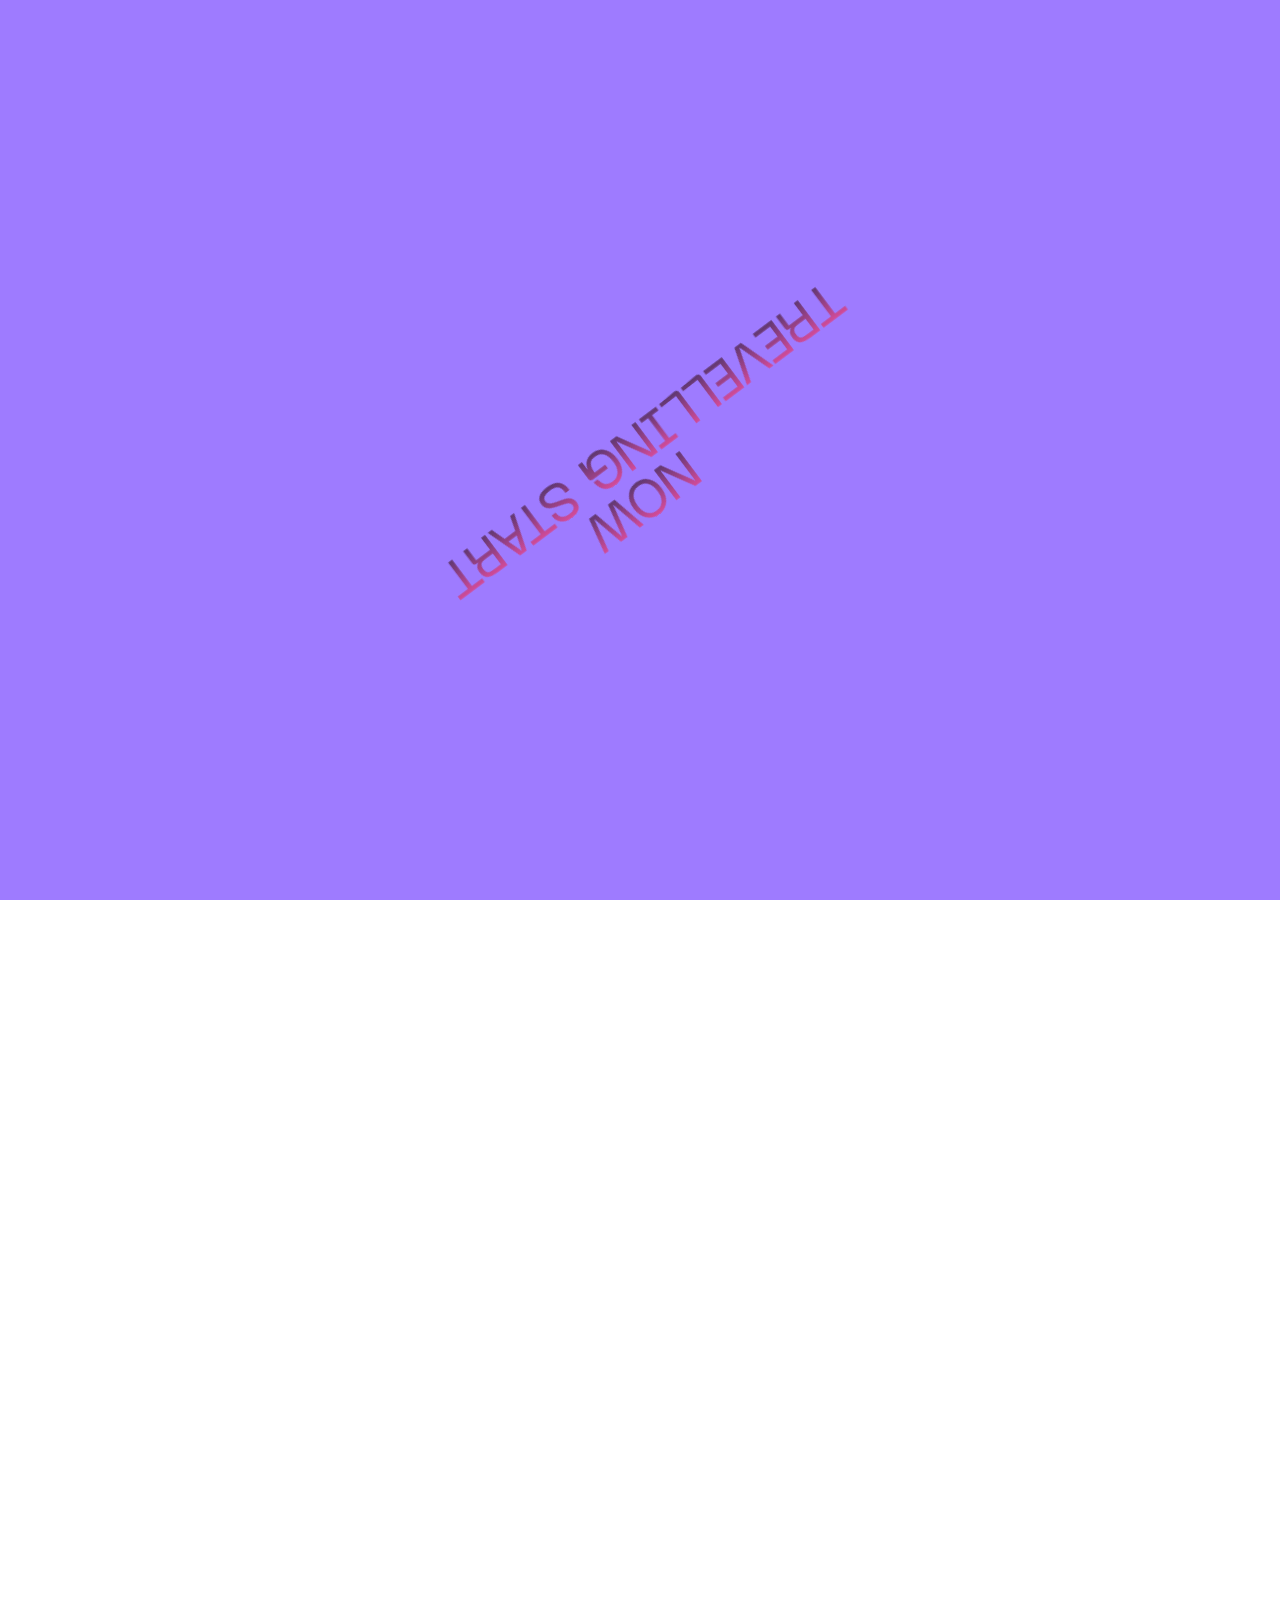
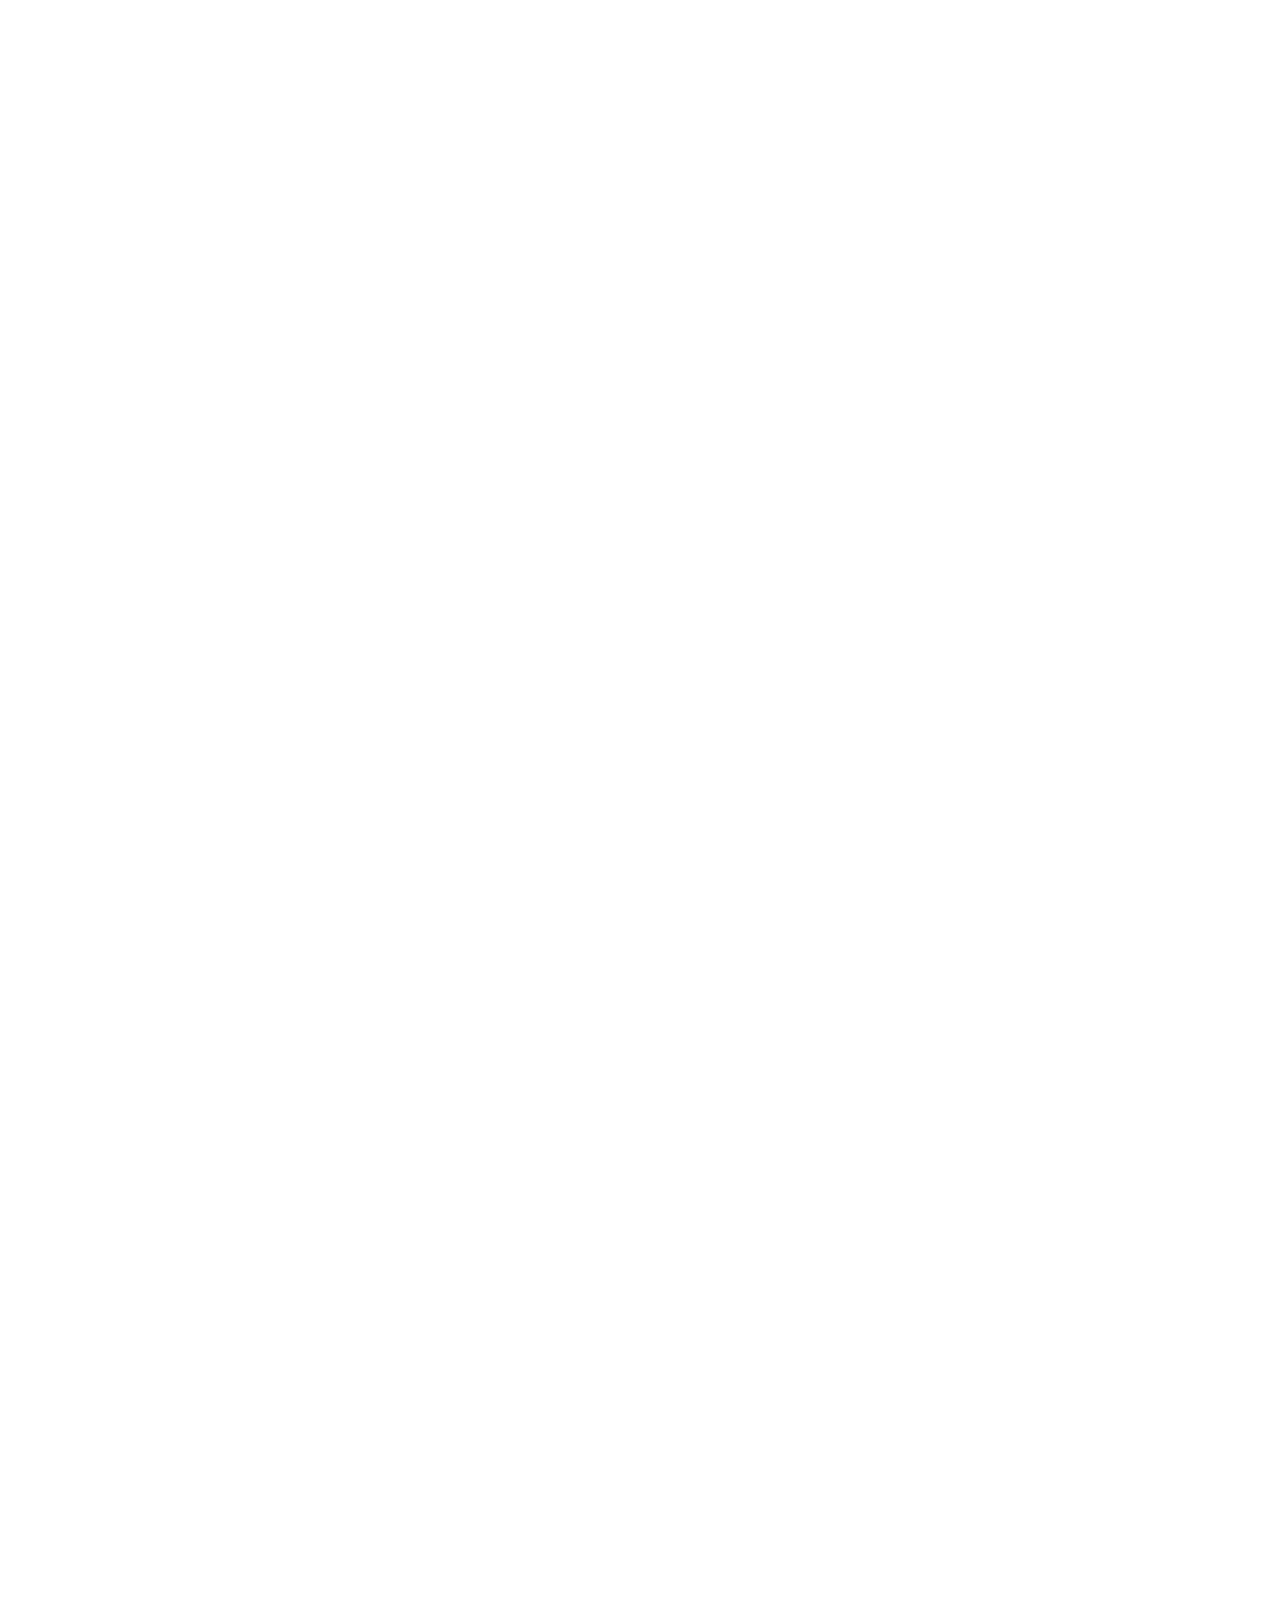
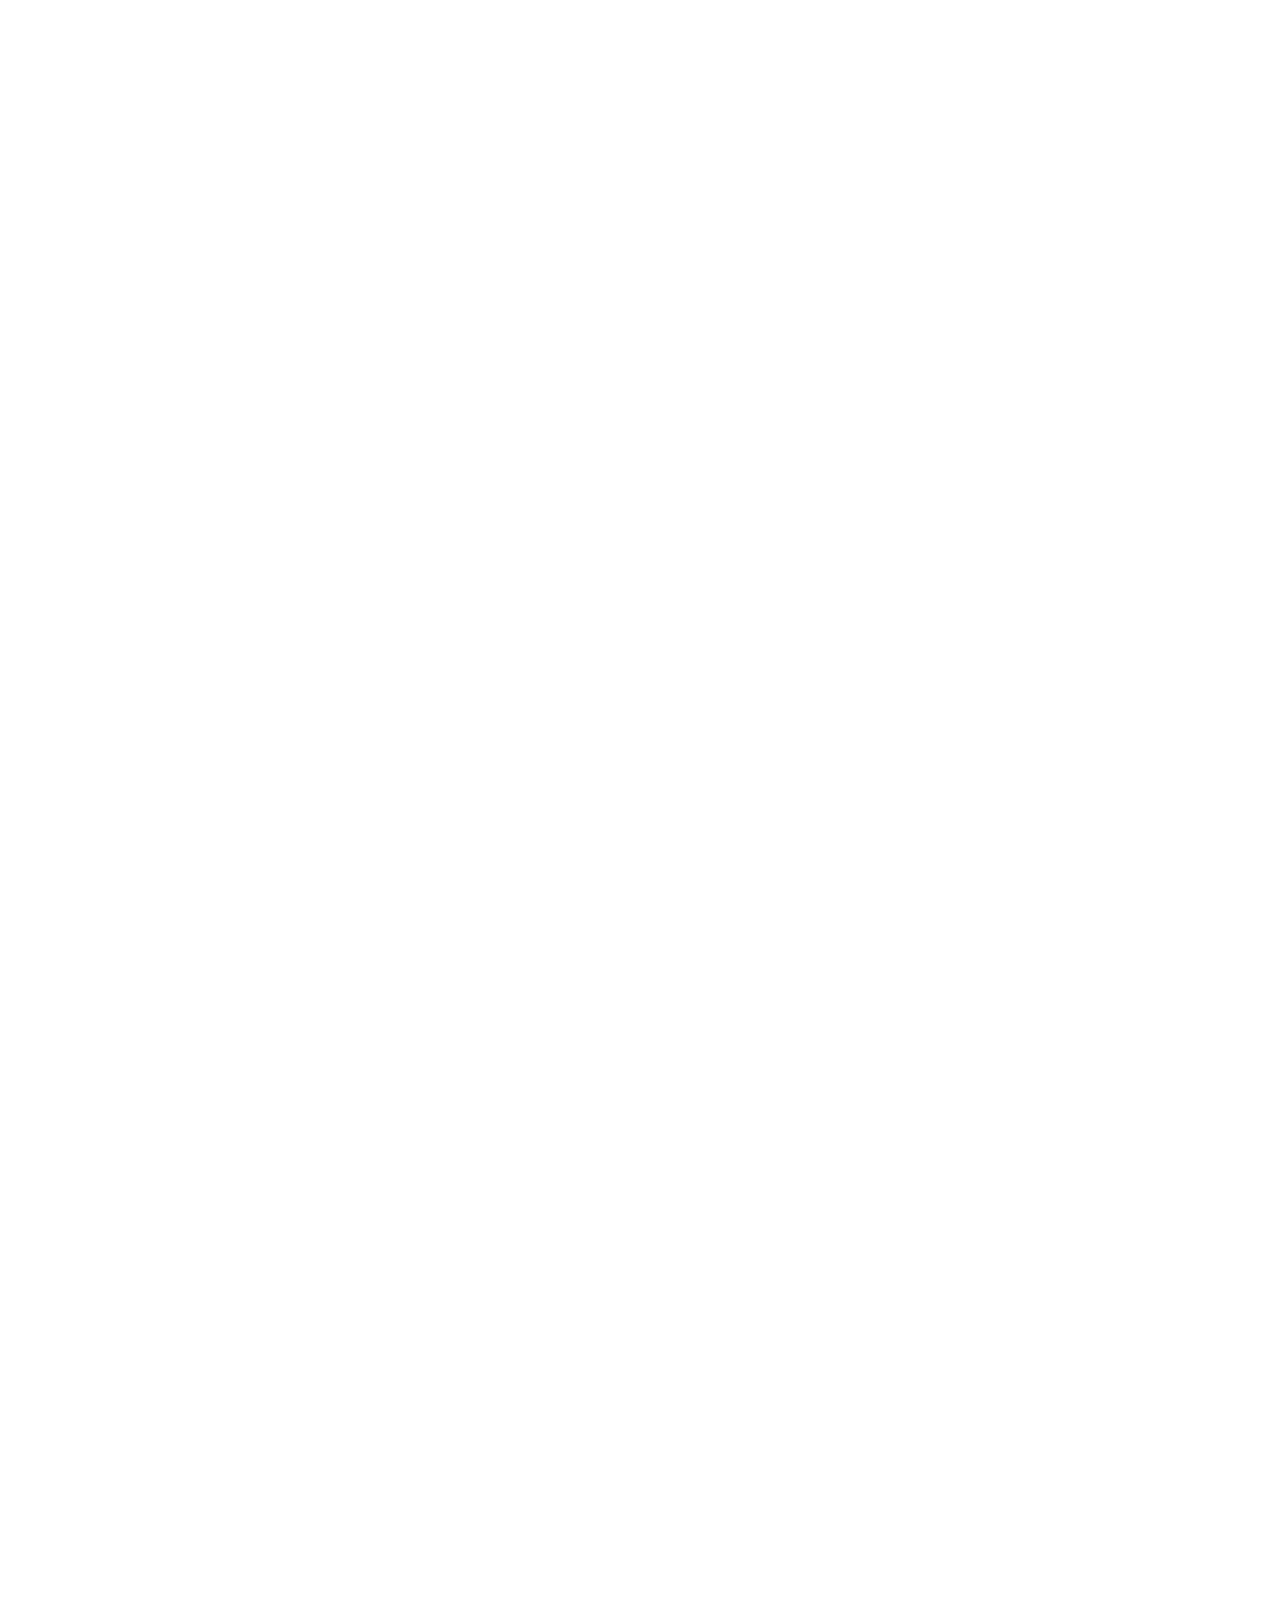
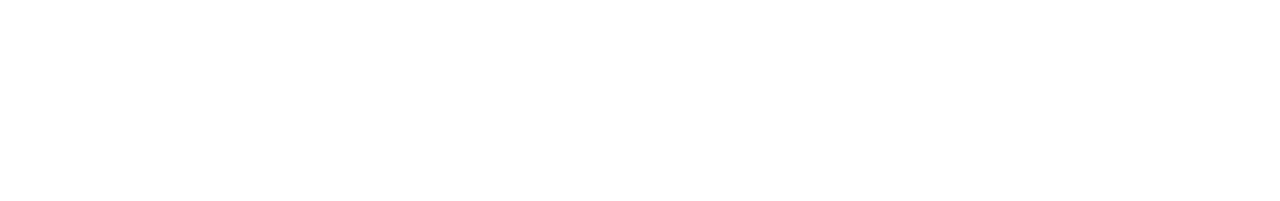
==== index.html @ feca278d "flight ticket" ====
<!DOCTYPE html>
<html lang="en">
<head>
    <meta charset="UTF-8">
    <meta name="viewport" content="width=device-width, initial-scale=1.0">
    <title>FLY ON TOP</title>
    <link rel="stylesheet" href="style.css">
    <link rel="stylesheet"  href="https://cdnjs.cloudflare.com/ajax/libs/font-awesome/6.7.2/css/all.min.css" integrity="sha512-Evv84Mr4kqVGRNSgIGL/F/aIDqQb7xQ2vcrdIwxfjThSH8CSR7PBEakCr51Ck+w+/U6swU2Im1vVX0SVk9ABhg==" crossorigin="anonymous" referrerpolicy="no-referrer" />
    <link
  rel="stylesheet"
  href="https://cdn.jsdelivr.net/npm/swiper@11/swiper-bundle.min.css"
/>
    
    
</head>
<body >
    <div id="loader">
        <h1>TREVELLING START</h1>
        <h1>NOW</h1>
         
    </div>
    <div id="fixid-image"></div>
    
    <main style="overflow-x: hidden; ">
        <div class="fullnav">
            <h4><a href="">HOME</a></h4>
            <h4><a href="">TICKETS</a></h4>
            <h4><a href="">TOUR</a></h4>
            <h4><a href="">HISTORY</a></h4>
            <h4><a href="">LOGOUT</a></h4>
            <div class="cut"><i class="fa-solid fa-xmark"></i></div>

        </div>
        
            <div class="vdeo" >
                <video src="video1.mp4" muted autoplay loop></video>
            </div>
            <div class="home">
                <div class="logo">
                    <img src="flitelogo.png">
                </div>
                
                <div id="nav">
                    <div class="nav1"><h4><a href="index.html">HOME</a></h4></div>
                    <div class="nav1" onclick="ticketbook()"><h4><a href="flightticket.html">TICKETS</a></h4></div>
                    <div class="nav1"><h4><a href="">TOUR</a></h4></div>
                    <div class="nav1"><h4><a href="">AIRPORTS</a></h4></div>
                    <div class="nav1"><h4><a href="ticket.html">HISTORY</a></h4></div>
                    <div class="nav1" onclick="logout()"><h4><a href="sign.html">LOGOUT</a></h4></div>
                    <div class="nav2" ><i class="fa-solid fa-bars"></i></div>



                </div>

                
            </div>
            <div id="content">
                <div class="content1">
                    <h1>FLY LIKE YOU ON IT.</h1>
                <h2>LETS YOUR SEAT NOW</h2>
                <P>As I stepped onto the plane, excitement and nervousness filled the air. The engines roared to life, and soon we were soaring through the sky like birds. Looking out of the window</P>
                <div class="btn2">BOOK NOW &nbsp;<i class="fa-solid fa-arrow-up"></i></div>
                </div>
                <div class="content2">
                    <h2>Search Flight</h2>
                    <input type="text" placeholder="enter origen place"><br><br>
                    <input type="text" placeholder="enter distination place"><br><br>
                    <input type="date" placeholder="date"><br>
                    <div class="bttn"><button><a href="">search</a></button></div>
                </div>
            </div>
        
        </main>
    <div id="page2">
        <div class="move">
            <h1>EXPERIENCE</h1>
            <div id="gola"></div>
            <h1>AIRPLANS</h1>
            <div id="gola"></div>
            <h1>EXCELLENTS</h1>
            <div id="gola"></div>
        </div>
        <div class="move">
            <h1>EXPERIENCE</h1>
            <div id="gola"></div>
            <h1>AIRPLANS</h1>
            <div id="gola"></div>
            <h1>EXCELLENTS</h1>
            <div id="gola"></div>
        </div>
        <div class="move">
            <h1>EXPERIENCE</h1>
            <div id="gola"></div>
            <h1>AIRPLANS</h1>
            <div id="gola"></div>
            <h1>EXCELLENTS</h1>
            <div id="gola"></div>
        </div>
    </div>
    <div id="page3">
        <div class="cont1">
            <div class="logoo">
                <img src="flitelogo.png" height="70px" width="110px">
            </div>
            <h1>TRAVEL
                All
                OVER
                The
                WORLD</h1>
                <div class="btn2">BOOK NOW &nbsp;<i class="fa-solid fa-arrow-up"></i></div>

        </div>
        <div class="cont2">
            <div class="paris"> <img src="paris.png" width="100%" height="100%"> </div>
           
            <div class="dubai"> <img src="dubai.png" width="100%" height="100%"></div>
            <div class="itlay"><img src="italy.png" width="100% " height="100%"> </div>
        </div>
    </div>
    <div id="page4">
        
        <div class="elem">
            <div class="divlay" data-image="https://hldak.mmtcdn.com/prod-s3-hld-hpcmsadmin/holidays/images/cities/1971/PetronasTwinTowersAndKLCCPark.jpg?crop=156:227&downsize=156:227"></div>
            <h2>Kenyan Extravaganza Migration</h2>
        </div>
        <div class="elem">
            <div class="divlay" data-image="https://hldak.mmtcdn.com/prod-s3-hld-hpcmsadmin/holidays/images/cities/1993/Grand%20Park.JPG?crop=156:227&downsize=156:227"></div>
            <h2>europe tour packages</h2>
        </div>
        <div class="elem">
            <div class="divlay" data-image="https://hldak.mmtcdn.com/prod-s3-hld-hpcmsadmin/holidays/images/phonixImages/Australia%201.jpg?crop=156:227&downsize=156:227"></div>
            <h2>United Arab Emirates</h2>
        </div><div class="elem">
            <div class="divlay" data-image=https://hldak.mmtcdn.com/prod-s3-hld-hpcmsadmin/holidays/images/cities/3766/Picturesque%20view%20of%20snow-covered%20hills%20in%20Gulmarg.jpeg?crop=134:207&downsize=134:207></div>
            <h2>Grand Europe Tour</h2>
        </div><div class="elem" >
            <div class="divlay" data-image="https://hldak.mmtcdn.com/prod-s3-hld-hpcmsadmin/holidays/images/cities/1369/Verdant%20tea%20plantations%20of%20Munnar.jpg?crop=134:207&downsize=134:207"></div>
            <h2>GRAND EUROPE SUMMER 2025 GD</h2>
        </div>
    </div>
    <div id="page5">
        <div class="swiper">
            <div class="swiper-wrapper">
              <div class="swiper-slide"><img src="https://www.thomascook.in/images/home-page-banners/2024/nov/international-holidays/CIS.jpg" alt=""></div>
              <div class="swiper-slide"><img src="https://www.thomascook.in/images/home-page-banners/2024/nov/international-holidays/USA.jpg" alt=""></div>
              <div class="swiper-slide"> <img src="https://www.thomascook.in/images/home-page-banners/2024/nov/international-holidays/Vietnam.jpg" alt=""></div>
              <div class="swiper-slide"><img src="https://www.thomascook.in/images/home-page-banners/2024/nov/international-holidays/Maldives.jpg" alt=""></div>
              <div class="swiper-slide"><img src="https://www.thomascook.in/images/home-page-banners/2024/nov/international-holidays/Mauritius.jpg" alt=""></div>
              <div class="swiper-slide"><img src="https://www.thomascook.in/images/home-page-banners/2024/nov/international-holidays/Malaysia.jpg" alt=""></div>
             
            </div>
            <div class="swiper-button-next"></div>
            <div class="swiper-button-prev"></div>
          </div>
    </div>
    <div id="page6">
        <div class="p6cont1">
            <h1>Effortless Ticket Booking Procrss : Simplifyying Your Travel Arangements </h1>
            <h5>
                Simplifyying Your travel: Effortless Ticket process every time 
            </h5>
        </div>
        <div class="p6cont2">
            <div class="p6img"></div>
            <div class="p6cont3">
                <div class="box1">
                    <div id="c6"><h1>01</h1>
                        <h3>Distination Research</h3>
                        <p>Explore, new dolor sit amet consectetur adipisicing elit</p></div>
                </div>
                <div class="box2">
                    <div id="c6"><h1>02</h1>
                        <h3>Flight Booking</h3>
                        <p>Explore, new cities sit and consectetur Booking fast</p></div>
                </div>
                <div class="box3">
                    <div id="c6"><h1>03</h1>
                        <h3>Preparation & Enjoyments</h3>
                        <p>Explore, new distination sit with family and firends</p></div>
                </div>
            </div>
        </div>

    </div>
    <div id="page7">
        <div class="page7img"></div>
        <div class="page7cont">
            <h1>INTERESTED?</h1>
            <h3>DISCOUNT IF YOU BOOK NOW</h3>
            <p>Lorem ipsum dolor sit amet consectetur. Aliquam in neque eleifend
                placerat scelerisque tincidunt erat porttitor. Sed sed in suscipit
                lorem. Ut felis velit tristique posuere tellus sed.</p>
                <button>Get in Touch</button>
        </div>
    </div>
    <div id="footer">
        <div class="footer1">
            <img src="flitelogo.png" width="100px" height="80px">
            <h5>Flight servers are part of the Apache Arrow project and are used to efficiently transport large datasets over networks. They are built on a client-server framework and use RPC methods to: Upload and download data, Retrieve metadata about data streams, List available data streams, and Implement application-specific RPC methods.</h5>
            <input type="text" placeholder="May i help you !!!">
        </div>
        <div class="footer2">
            <div class="footnav"><h1>Booking</h1>
                <div class="footnav1">
                    <h4>Book Flight</h4>
                    <h4>Travels servers</h4>
                    <h4>transportation</h4>
                    <h4>Planning Your Trips</h4>
                </div>
            </div>
            <div class="footnav"><h1> Links</h1>
                <div class="footnav1"><h4>Home</h4>
                <h4>Blog</h4>
                <h4>Booking</h4>
                <h4>HISTORY</h4></div>
            
            </div>
            <div class="footnav"><h1>Manage</h1>
                <div class="footnav1"><h4>Check in</h4>
                    <h4>Manage Your Booking</h4>
                    <h4>Flight Status</h4>
                    <h4>Ticket-detail</h4></div>
                
            </div>
            <div class="footnav"><h1>Contact Us</h1>
                <div class="footnav1"><h4>123 Main Street, Indore, India.</h4>
                    <h4>+1 234 567 890</h4>
                    <h4>flynow76@gmail.com</h4>
                    <h4>Social Media</h4></div>
                
            </div>
        </div>
    </div>
    
    




    <script src="https://cdn.jsdelivr.net/npm/swiper@11/swiper-bundle.min.js"></script>
    <script src="https://cdnjs.cloudflare.com/ajax/libs/gsap/3.12.5/gsap.min.js" integrity="sha512-7eHRwcbYkK4d9g/6tD/mhkf++eoTHwpNM9woBxtPUBWm67zeAfFC+HrdoE2GanKeocly/VxeLvIqwvCdk7qScg==" crossorigin="anonymous" referrerpolicy="no-referrer"></script>
    <script src="https://cdnjs.cloudflare.com/ajax/libs/gsap/3.12.5/ScrollTrigger.min.js" integrity="sha512-onMTRKJBKz8M1TnqqDuGBlowlH0ohFzMXYRNebz+yOcc5TQr/zAKsthzhuv0hiyUKEiQEQXEynnXCvNTOk50dg==" crossorigin="anonymous" referrerpolicy="no-referrer"></script>
    <script src="flight.js"></script>
</body>
</html>
---- style.css ----
@font-face {
    font-family: font;
    src: url(./NeueMachina-Light.otf);
}
*{
    padding: 0%;
    margin: 0%;
    box-sizing: border-box;
}
 html,body{
    height: 100%;
    width: 100%;
    font-family: font;
    overflow-x: hidden;
    
 }
 main{
  background-image: url(thumb-1920-868300.jpg);
  height: 100vh;
  width: 100vw;
  background-position: center;
  background-size: cover;
  
 }
 .vdeo video{
    height: 100vh;
    position: absolute;
    left: 0%;
    bottom: 0%;
    right: 0;
    object-fit: cover;
    overflow: hidden;
    width: 100%;
     /* display: none;  */
    
 }
 
 
 .home{
     margin-top: 10px; 
    position: relative;
    display: flex;
    justify-content: space-between;
    
     
    
 } .logo img{
    position: relative;
    height: 60px;
    width: 120px;
    
    left: 50%;
    

    



 }
 #nav{
    display: flex;
    justify-self:center;
     align-items: center; 
    gap: 10px;
    
 }
 .nav1{
    position: relative;
    right: 15%;
    
    
 }
 .btn1{
    position: relative;
    right: 5%;
   
    height: 40px;
    display: flex;
    align-items: center;
    
    
    
 }
 .btn1 a{
   
    position: relative;
    text-decoration: none;
    margin-left: 20px;
    padding: 10px 20px;
    border: 1px solid black;
    border-radius: 50px;

    
 }
 
 #nav .nav1 h4{
    position: relative;
    
    text-decoration: none;
    
    padding: 10px 20px;
    border: 1px solid #FFA500;
    border-radius: 50px;
    overflow: hidden;
    
   
    
    
    

    
 }
 .nav1 h4::after{
  content: "";
  height: 100%;
  width: 100%;
  position: absolute;
  background:#FFAE42;
  left: 0%;
  bottom:-100%;
  border-radius: 50%;
  
 }
 .nav1 h4 a{
  color: #000;
  text-decoration: none;
  z-index: 9;
  position: relative;
 }
 .nav1 h4:hover::after{
  bottom: 0%;
  transition: all ease 1s;
 
  border-radius: 0%;
  
 }
 .nav1 h4:hover a{
  color: #fff;
  transition: all ease 1s;
 }
 
    
    
    
 
 #content{
    position: relative;
    display: flex;
    justify-content: space-around;
    align-items: center;
    
    
    left: 6%;
    /* margin-top: 110px; */
    
 }
 #content h1{
    width: 35%;
    /* padding-bottom: 15px; */
    padding-top: 30PX;
    text-align: left;
    font-size: 3rem;
    color: #3B2F2F;
    
    
 }
 #content h2{
    font-size: 2rem;
    color: #43302E;
 }
 #content p{
     width: 30%;
     padding-top: 10px;
     text-align: justify;
     padding-bottom: 20px;
     color: #572005;
 }
 .btn2{
    
    padding: 10px 20px;
    border: 1px solid black;
    border-radius: 50px;
    color: #fff;
    width: 12vw;
    background: #F70D1A;
    margin-top: 5px;
   
 }.btn2:hover{
  background: #8C001A;
 }
 .content2{
  position: relative;
  right: 15vw;
  top: 5vh;
  width: 30vw;
 }
 .content2 h2{
  color: #033E3E;
  background-color: #3D0C02;
  margin-bottom: 10px;
 }
 .content2 input{
  padding: 6px;
  background-color: #2B1B17;
  color: #fff;
 }
 .bttn button{
  padding: 5px;
  margin-top: 10px;
  border-radius: 10px;
  background-color: #810541;
 }
 .bttn a{
  text-decoration: none;
  color: black;

 }
 #page2{
    display: flex;
    gap: 20px;
    position: relative;
    width: 100%;
    height: 100px;
    align-items: center;
    background-color: #DC143C;
    top: 12%;
     overflow-x: hidden; 
 }
 .move{
    display: flex;
    gap: 20px;
 }
 .move h1{
    font-size: 3rem;
 }
 #gola{
    width: 50px;
    height: 50px;
    background-color: #EE82EE;
    margin-top: 10px;
    border-radius: 50%;
 }
 #page3{
   height: 550px;
   width: 100%;
   background-image: url(cloud-vector.png);
   /* background-color: #C8E4E7; */
   background-color: #EE82EE;
   
  position: relative;
   top: 78px; 
   /* left: 4vw; */
   display: flex;
   flex-wrap: nowrap;
   
 }
 #page3 .cont1{
   width: 24vw;
   
 }
 .cont1 .logoo{
   padding-bottom:20px ;
   position: relative;
   left: 8vw;
   top: 6vh;
   
 }
 .cont1 h1{
   font-size: 3rem;
   padding-top: 50px;
   text-align: center;
   
   
   height: 40vh;
   
 }
 .cont1 .btn2{
   margin-left: 6vw;
 }
 .cont2{
   display: flex;
   gap: 30px;
   position: relative;
   left: 4vw;
   

   
 }
 .cont2 .paris{
    position: relative;
   top: 85px; 
   
   width: 230px;
   height: 60vh;
   border: 6px solid #D291BC;
   border-radius: 30px;
 }
 .paris img{
   object-fit: cover;
   border-radius: 26px;

   
 }
 .cont2 .dubai{
   width: 320px;
   height: 80vh;
   position: relative;
   top: 3vh;
   border: 6px solid #915F6D;
   border-radius: 30px;
 }
 .dubai img{
   object-fit: cover;
   border-radius: 26px;

   
 }
 .cont2 .itlay{
   position: relative;
   top: 85px;
   width: 230px;
   height: 60vh;
   border: 6px solid #614051;
   border-radius: 30px;
 }
 .itlay img{
   object-fit: cover;
   border-radius: 26px;

   
 }
 .elem{
   width: 100vw;
   height: 100px;
   border-top: 1px solid black;
    
     display: flex; 
   position: relative; 
   align-items: center;
    overflow: hidden; 
   
   padding: 0 2vw;
    top: 12vh; 

 }
 .elem h2{
   font-size: 1.5rem;
   position: relative;
   z-index: 9;
 }
  .elem .divlay{
   height: 100%;
   width: 100%;
   background-color: #033E3E;
   position: absolute;
   left: 0%;
   top: -100%;
   
   transition: all ease 0.3s;

  }
  .elem:hover .divlay{
   top: 0%;
  }
  #fixid-image{
   height: 55vh;
   width: 18vw;
   
   position: fixed;
   border-radius: 20px;
   z-index: 999;
   left: 50%;
   top: 18%;
   display: none;
   background-size: contain;
   background-position: center;

  }
  #page5{
    position: relative;
    top: 15vh;
    height: 100%;
    width: 100%;

  }
  .swiper {
    width: 100%;
    height: 300px;
  }

  .swiper-slide {
    text-align: center;
    font-size: 18px;
    background: #5d5781;
    display: flex;
    justify-content: center;
    align-items: center;
  }

  @media (max-width: 760px) {
    .swiper-button-next {
      right: 10px;
      transform: rotate(90deg);
    }

    .swiper-button-prev {
      left: 10px;
      transform: rotate(90deg);
    }
  } 

  #loader{
    width: 100%;
    height: 100%;
    background-color: #9E7BFF;
    position: fixed;
    z-index: 9999;
    top: 0%;
    transition: all ease 1s;
    
  }
  #loader h1{
    font-size: 4rem;
    color: transparent;
    background:linear-gradient(#FA2A55, black);
    -webkit-background-clip: text;
    display: flex;
    justify-content: center;
    text-align: center;
    position: relative;
    top: 45%;
  }
  #page6{
    height: 100%;
    width: 100%;
    background: #000;
    /* margin-top: -35%; */
    margin-top: -12%; 
  }
  .p6cont1{
    width: 60vw;
    height: 17vh;
    position:relative ;
    left: 21%;
    text-align: center;
    /* bottom: 15vh; */
    color: #fff;
    margin-bottom: 30px;
    
    

    
    
  }
  .p6cont1:hover{
    color: transparent;
    background:linear-gradient(rgb(12, 12, 12), pink);
    -webkit-background-clip: text;
  }
  /* .p6cont1 h1{
   line-height: 26px;
  } */
  .p6cont2{
    display: flex;
    height: 100%;
    width: 100%;
    position: relative;
    left: 10vw;
    gap: 10px;
    flex-wrap: nowrap;
  }
  .p6cont2 .p6img{
    width: 30vw;
    height: 60%;
    
    background-image: url(plane-flying-over-mountain-peaks-600nw-2436593833.webp);
    object-fit: cover;
    background-position: center;
    border-radius: 20px;

  }
  .p6img:hover{
    width: 32vw;
    height: 61%;
  }
  .p6cont2 .p6cont3{
    width: 50vw;
    height: 60%;
    

    
  }
  .p6cont3 .box1{
    height: 18.5vh;
    width: 100%;
    background: linear-gradient(black,rgb(10, 12, 138));
    border-radius: 20px;
    margin-bottom: 10px;
    border: 1px solid black;
    color: #fff;
  }
  .box1:hover #c6{
      color: aqua;
  }
  .box2:hover #c6{
    color: rgb(255, 0, 191);
}
.box3:hover #c6{
  color: rgb(32, 207, 99);
}
  #c6{
    margin-left: 25px;
  }
  #c6 p{
    font-weight: 100;
  }
   .box1 h3{
    padding-bottom: 10px;
    color: #fff;
    
  } 
  .box2 h3{
    padding-bottom: 10px;
    color: #fff;
    
  } 
  .box3 h3{
    padding-bottom: 10px;
    
    
  } 
  .box2{
    height: 18.5vh;
    width: 100%;
    background: linear-gradient(black,orange);
    border-radius: 20px;
    margin-bottom: 10px;
    border: 1px solid black;
    color: #fff;
  }
  .box3{
    height: 18.5vh;
    width: 100%;
    background: linear-gradient(black,rgb(30, 180, 42));
    border-radius: 20px;
    border: 1px solid black;
    color: #fff;
    
  }
  #page7{
    width: 100%;
    height: 85%;
    background: black;
    display: flex;
    align-self:center;
    justify-content: center;
    border-radius: 50px;
    flex-wrap: nowrap;
   
  }
  #page7 .page7img{
      width: 45%;
      height:75vh ;
      background: #121211;
      background-image: url(main-object.png);
      
      object-fit: cover;
      background-position: center;
      background-size: cover;
      margin-top: 30px;
      
  }
  #page7 .page7cont{
    width: 50%;
    height:75vh ;
    background:#121211 ;
    text-align: center;
    margin-top: 30px;
  }
  .page7cont h1{
    font-size: 5rem;
    margin-bottom: 30px;
    color: #fff;
  }
  .page7cont h3{
    color: orange;
    font-size: 1.5rem;
    margin-bottom: 30px;
  }
  .page7cont p{
    color: #fff;
    font-weight: 200;
    margin-bottom: 20px;
  }
  .page7cont button{
    padding: 15px;
    border-radius: 40px;
    background: gold;
  }
  .page7cont button:hover{
    color: #fff;
    background: olive;
  }
  /*                sign up start                  */
   #login{

    height: 100%;
    width: 100%;
    background-image: url(plane-flying-over-mountain-peaks-600nw-2436593833.webp);
    background-position: center;
    background-size: cover;
   }
   .login1{
       position: relative;
       top: 15%;
       left: 37%;
       border: 2px solid white;
       height: 400px;
       width: 330px;
       text-align: center;
       border-radius: 20px;
   }
   .login1 h1{
    padding-top: 15px;
    color: transparent;
    background:linear-gradient(red, rgb(32, 31, 31));
    -webkit-background-clip: text;
    font-size: 3rem;
   }
   .login1 form{
    padding-top: 10px;
    margin-top: 10px;
   }
   form input{
    padding: 8px;
    /* background: transparent; */
    color: aqua;
    border-radius: 10px;
     border: none;
   }
   form input:hover{
    background: transparent;
   }
   form .btn {
    padding: 10px;
    border-radius: 10px;
    color: whitesmoke;
    background: black;
    border: none;
    margin-bottom: 10px;
   }
   .btn button:hover{
    background: transparent;
   }
   .login1 a{
    text-decoration: none;
    color: rgb(195, 207, 18);
    
   }
   
   
   .btn5 button{
    padding: 6px;
    margin: 15px;
    color: white;
    background: black;
    border-radius: 10px;
   }
   /* ////          ticket shoe ????????????????/////////// */
   .ticket{
    
    
    width: 100%;
    height: 65%;
    background: rgb(97, 97, 79);
    
    
   }.ticket h1{
    color: aqua;
    position: relative;
    left: 35vw;
    top: 15px;
   }
   .ticket table{
     position: relative;
     left: 5vw;
     width: 90vw;
     height: 50vh;
     margin-top: 30px;
     border: #E18AFC;
   }
   
   table tr{
    background: #e09191;
    color: rgb(31, 43, 3);
    
   }table td{
    text-align: center;
    background: #bebc13;
    text-transform: uppercase;
   }
   
   table th{
    color: #C8E4E7;
   }table td:hover{
    background: transparent;
    color: #fff;
   }
   #ticketnav{
    background: rgb(66, 59, 59);
    position: relative;
    margin-top: -10px;
    height: 12%;
   }
   #ticket-detail{
    width: 100%;
    height: 100vh;
    background-image: url(plane-flying-over-mountain-peaks-600nw-2436593833.webp);
    background-position: center;
    background-size: cover;
    
   }#ticket-detail h1{
    position: relative;
    left: 35%;
    border: 1px double springgreen;
    width: 300px;
    text-align: center;
    background-color: aqua;
   }
   #ticket-detail .trip{
    display: flex;
    gap: 120px;
    position: relative;
    top: 5%;
    left: 30%;
    
   }
   .trip h2{
    width: 170px;
    border: 1px solid black;
    text-align: center;
    border-radius: 10px;
   }.trip h2:hover{
    color: white;
    background-color: rgb(175, 228, 122);
   }
   #ticket-detail form{
    position: relative;
    
    top: 10%;
    left: 30%;
    
   }
    .cate{
      width: 450px;
      height: 45px;
      
    
      
      border-radius: 10px;
      text-align: center;
      background-color: white;
    }
    .cate h5{
      padding: 2px 0;
    }
    #catebook{
      margin-left: 70px;
    }
   
   #ticket-detail form input{
    padding: 10px 140px;
    
   }
#footer{
  width: 100%;
  height: 60vh;
  background: #560319;
  display: flex;
  
}
#footer .footer1{
  width: 33%;
  
  height: 400px;
}
.footer1 img{
  position: relative;
  left: 39%;
  top: 30px;
}
.footer1 h5{
  margin-top: 50px;
  text-align: center;
  margin-left: 20px;
  margin-bottom: 40px;
  color: #fff;
  font-weight: 400;
}
.footer1 input{
  padding: 12px 20px;
  margin-left: 95px;
}
.footer2{
  display: flex;
  gap: 50px;
  margin-left: 60px;

  
}.footer2 h1{
  color: #fff;
  margin-top: 30px;
}
.footnav1 h4{
  margin: 30px 0;
  text-align: center;
  color: #FF6347;
}
#uppdate{
  width: 100%;
  height:90%;
  background-color: #b45e90;
}
#uppdate h1{
  margin-left: 35%;
  padding-top: 25px;
  color: white;
  width: 400px;
  height: 100px;
  text-align: center;
  border: 1px solid red;
  background-color: aqua;
  border-radius: 20px;
}
#formd{
  width: 100%;
  height: 60%;
  position: relative;
  left: 35%;
  top: 30px;
  
  

}
#formd input{
  background-color: cadetblue;
  margin: 20px 20px;
  color: rgb(1, 22, 22);
  text-transform: uppercase;
  padding:6px 20px;
}
#nav .nav2 i{
 font-size: 3rem;
 position: relative;
 
 display: none;
}
.fullnav{
  display: none;
}


@media (max-width: 450px){
  .fullnav{
    width: 450px;
    height: 80vh;
    display: block;
    background-color:#033E3E;
    position: fixed;
    z-index: 20;
    border-radius: 40px;
    top: -100%;
    
  }
  .cut i{
    
    
    text-align: center;
    font-size: 1.7rem;
    
    position: absolute;
    background: white;
    top: 5%;
    right: 20px;
  }
  .fullnav h4{
    margin-top: 30px;
    width: 100%;
    
  }
  .fullnav h4 a{
    text-decoration: none;
    color: #fff;
    
    
  
    background-color: #E18AFC;
    
    position: relative;
    left: 40%;
    top: 40px;

  }
  #nav .nav1{
    display: none;
    top: 40px;
  }
  #nav .nav2 i{
    display: block;
    top: 0;
    
  }
  #content{
    top: 60px;
  }
  #content .content1 h1{
     font-size: 1.5rem;
     padding: 10px 0;
  }
  #content .content1 h2{
    font-size: 1rem;
  }
  #content .content1 p{
    width: 60%;
  }
  #content .content1 .btn2{
    width: 140px;
    font-size: 0.8rem;
  }
  #content .content2 h2{
       font-size: 1.2rem;
  }
  .content2 input{
    width: 140px;
  }
  .vdeo video{
    width: 450px;
  }
  #page2{
    position: relative;
    height: 90px;
  } 
  .move h1{
    font-size: 2rem;
    margin-top: 10px;
  }
  .move #gola{
    width: 40px;
    height: 40px;
    
  }
  #page3{
    height: auto;
    padding-bottom: 20px;
  }
  #page3{
    flex-direction: column;
  }
   #page3 .cont1 .logoo img{
    /* height: 50px;
    width: 80px; */
    position: relative;
    left: 32vw;
  }
  .cont1 h1{
    font-size: 2rem;
    position: relative;
    left: 26vw;
    width: 250px;
    height: 200px;

    
  } 
  .cont1 .btn2{
    position: relative;
    left: 32vw;
    width: 160px;
  }
  #page3 .cont2{
    gap: 10px;
  }
  #page3 .cont2 .paris{
    width: 300px;
    height: 300px;
  }
  #page3 .cont2 .itlay{
    width: 300px;
    height: 300px;
  }
  .cont2 .dubai{
    width: 350px;
    height: 400px;
    margin-top: 20px;
  }
  #fixid-image{
    width: 200px;
    height: 45vh;
    
  }
  
  #page5 .swiper{
    height: 600px;
    width: 100%;
    
  }#page6{
    height: 970px;
    
  }
  #page6 .p6cont1{
    height: 220px;
    width: 300px;
    top: 110px;
    text-align: center;
  }
  .p6cont1 h1{
    font-size: 1.5rem;
  }
  .p6cont2{
    flex-direction: column;
  }
  .p6cont2 .p6img {
    width:350px;
    height: 300px;
  }
  .p6cont3 .box1{
    width: 350px;
  }
  .p6cont3 .box2{
    width: 350px;
  }
  .p6cont3 .box3{
    width: 350px;
  }
  #page7{
    flex-direction: column;
    height: 800px;
  }
  #page7 .page7img{
    width: 350px;
    height: 400px;
    margin-left: 40px;
  }
  
  
   .page7cont h1{
    font-size: 2.1rem;
  }
  #footer{
    flex-direction: column;
    height: 800px;
    
  }
  
  #footer .footer1 img{
    margin-left: 100px;
  }
  .footer1 h5{
    width: 350px;
    height: 180px;
  }
  
  .footer2 .footnav h1{
   font-size: 1rem; 
  }
    

}
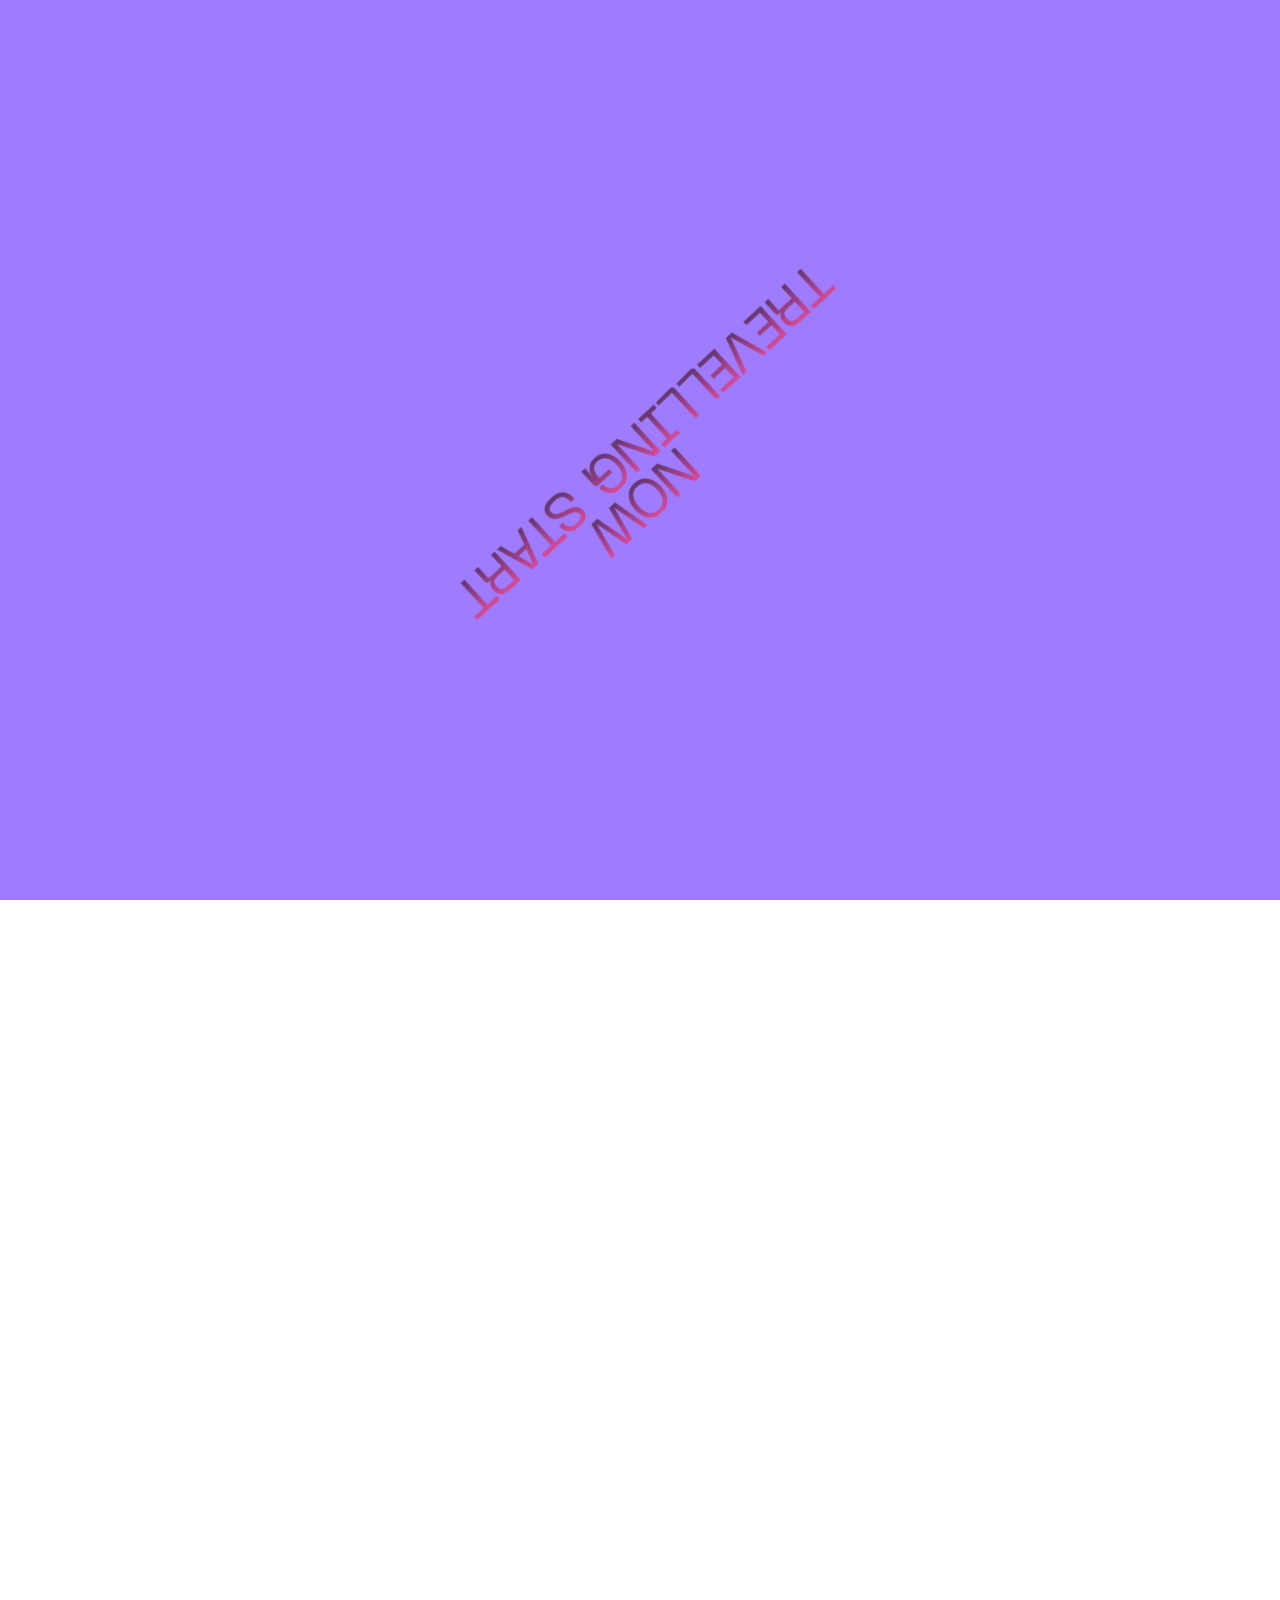
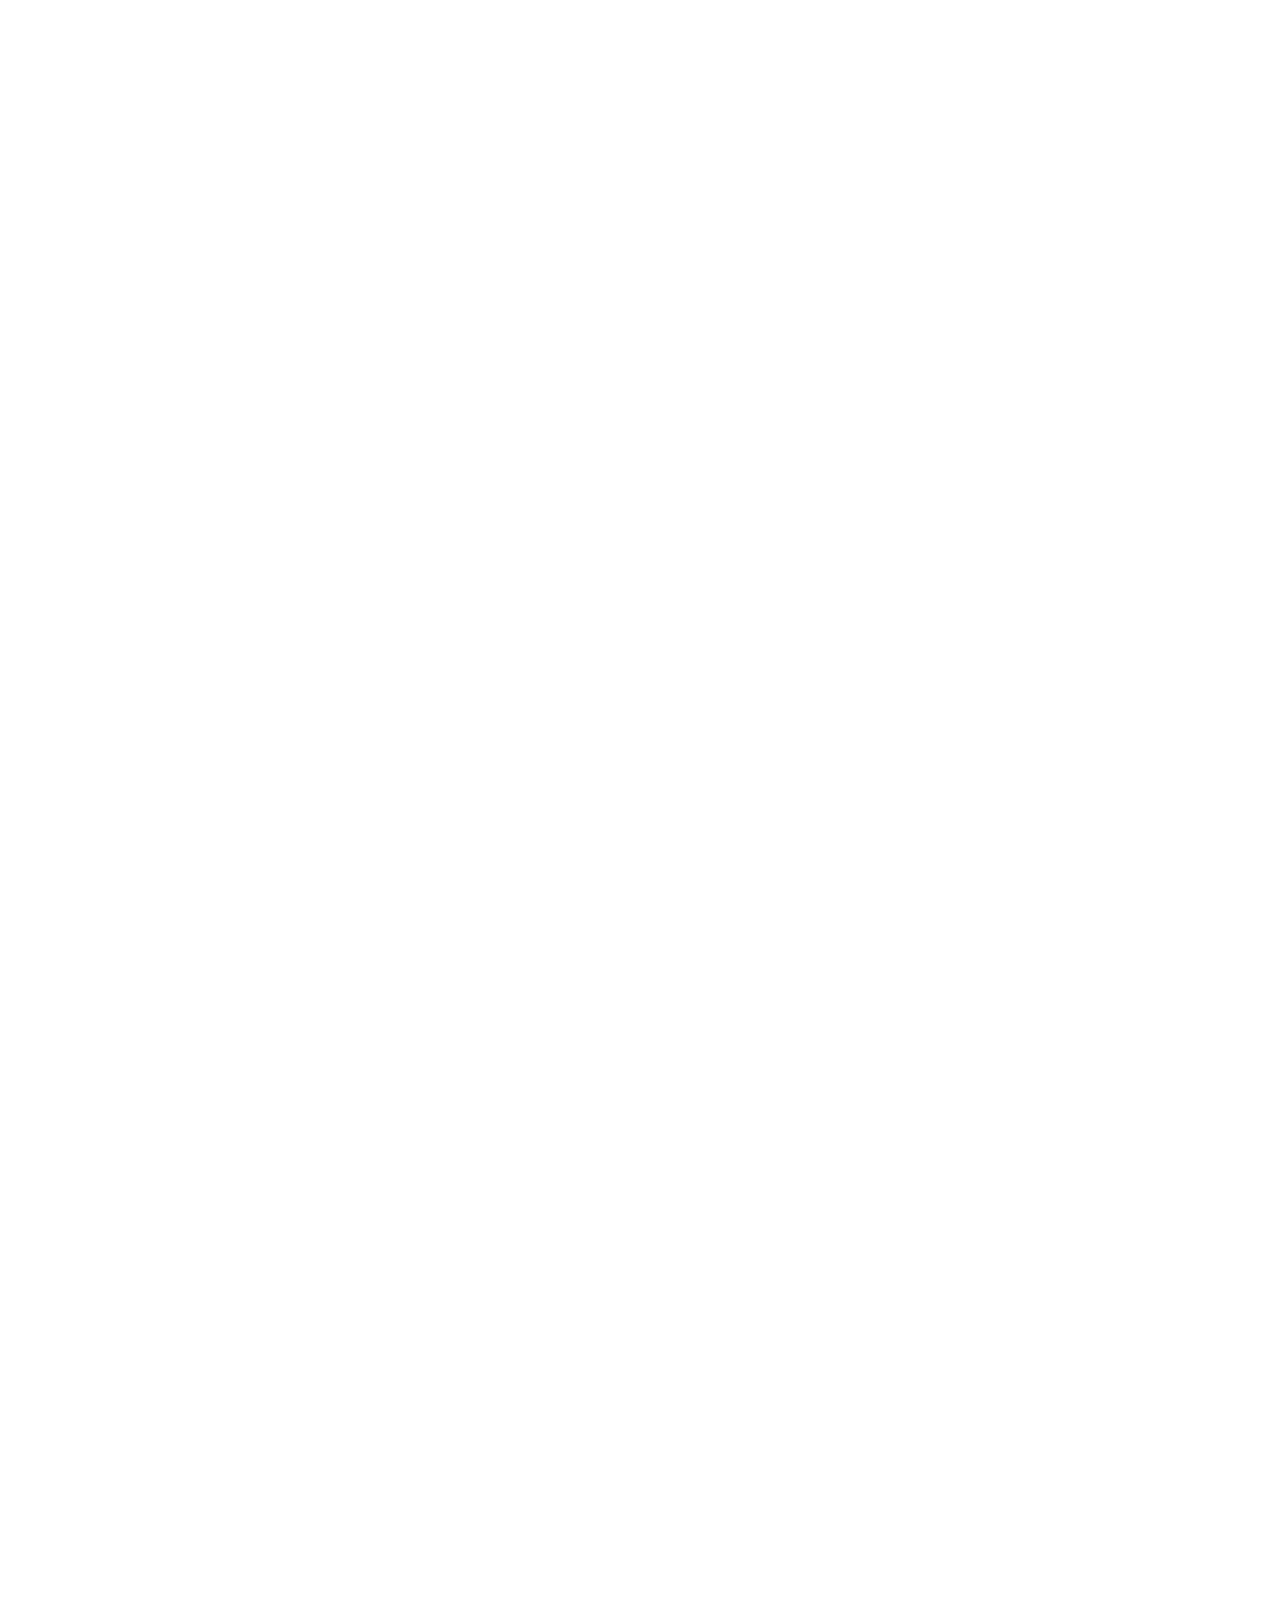
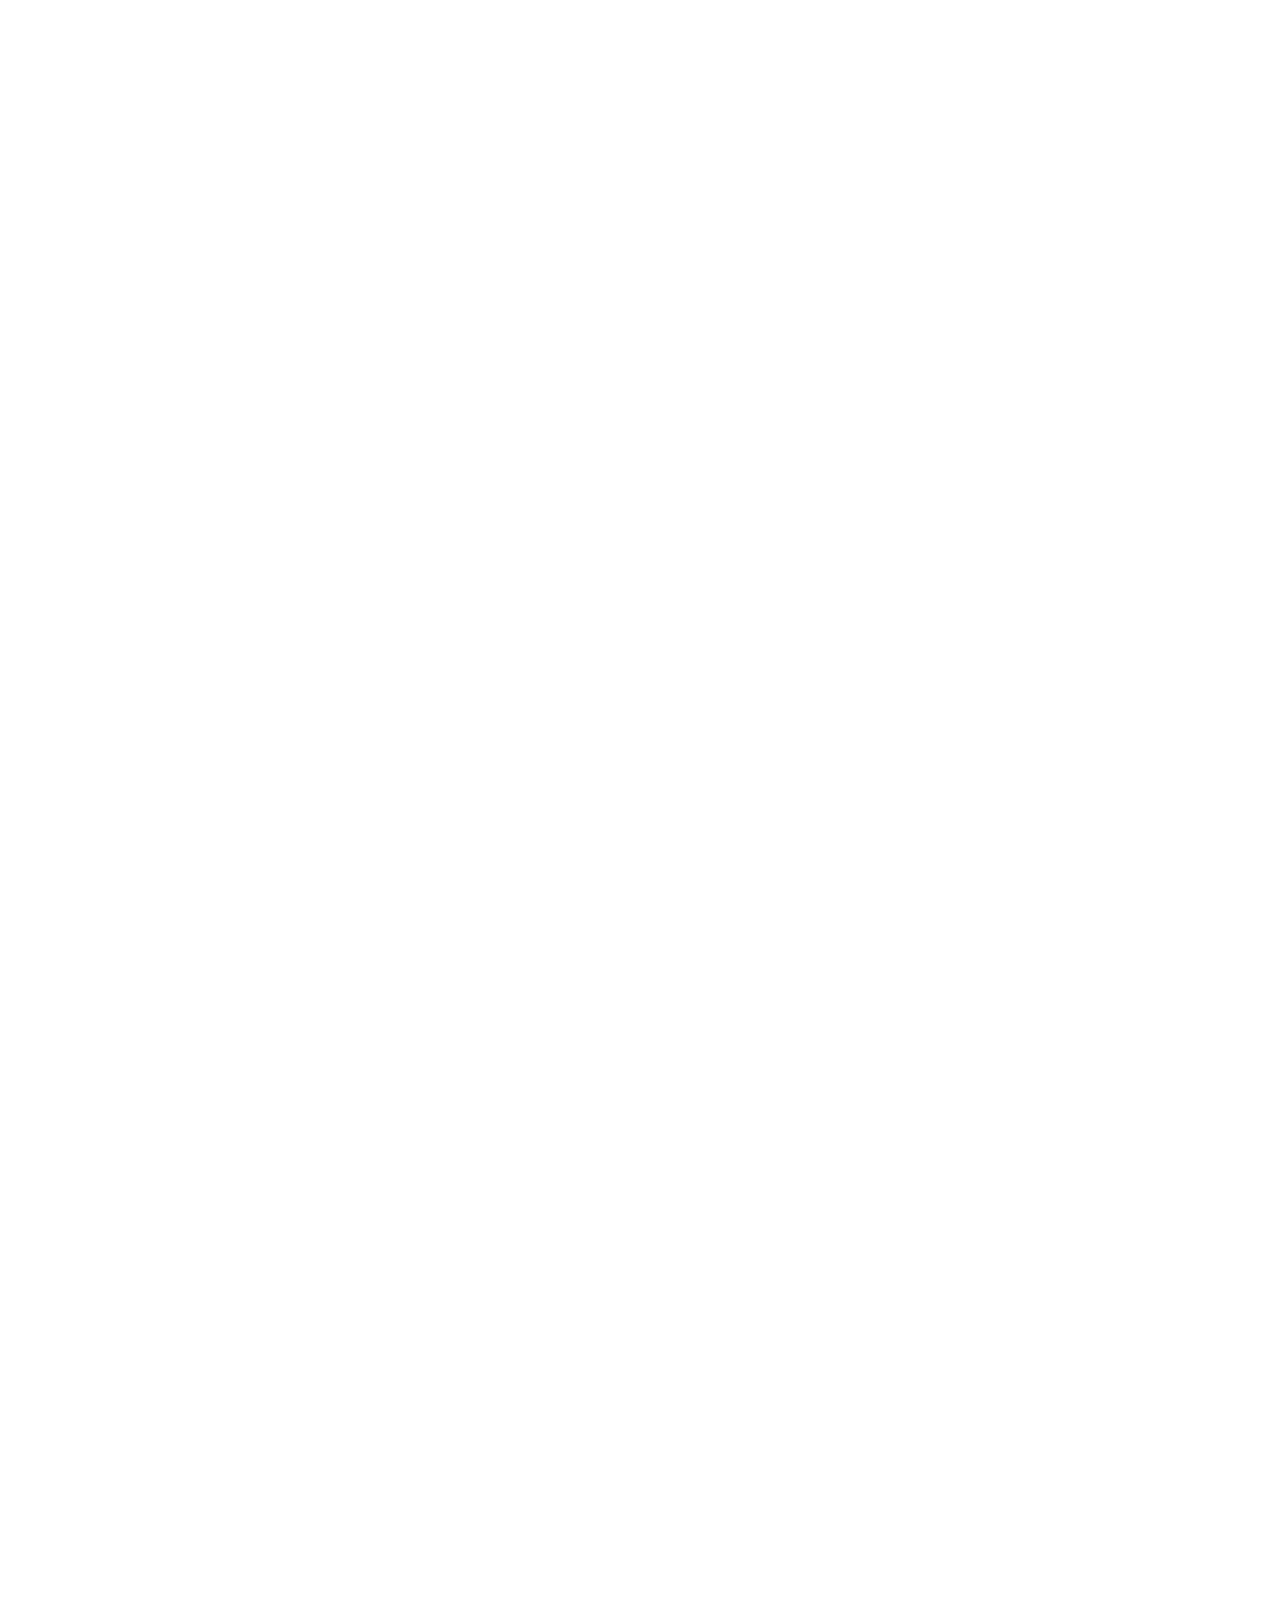
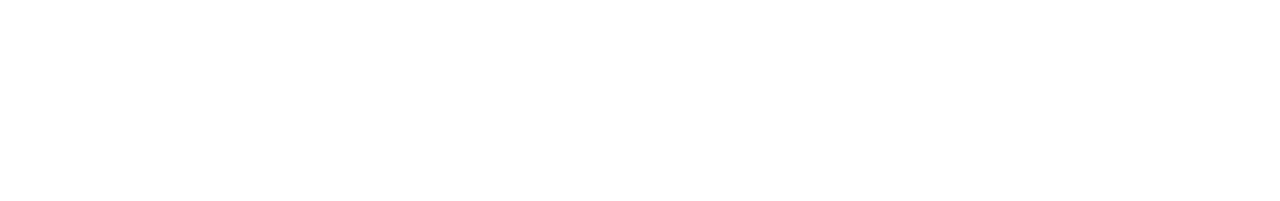
==== commit 34e180d6: "update" ====
--- a/index.html
+++ b/index.html
@@ -24,10 +24,11 @@
     <main style="overflow-x: hidden; ">
         <div class="fullnav">
             <h4><a href="">HOME</a></h4>
-            <h4><a href="">TICKETS</a></h4>
+            <h4><a href="sign.html">TICKETS</a></h4>
             <h4><a href="">TOUR</a></h4>
-            <h4><a href="">HISTORY</a></h4>
+            <h4><a href="ticket.html">HISTORY</a></h4>
             <h4><a href="">LOGOUT</a></h4>
+            <h4><a href="login1.html">Login</a></h4>
             <div class="cut"><i class="fa-solid fa-xmark"></i></div>
 
         </div>
@@ -42,12 +43,13 @@
                 
                 <div id="nav">
                     <div class="nav1"><h4><a href="index.html">HOME</a></h4></div>
-                    <div class="nav1" onclick="ticketbook()"><h4><a href="flightticket.html">TICKETS</a></h4></div>
+                    <div class="nav1" onclick="ticketbook()"><h4><a href="">TICKETS</a></h4></div>
                     <div class="nav1"><h4><a href="">TOUR</a></h4></div>
                     <div class="nav1"><h4><a href="">AIRPORTS</a></h4></div>
                     <div class="nav1"><h4><a href="ticket.html">HISTORY</a></h4></div>
                     <div class="nav1" onclick="logout()"><h4><a href="sign.html">LOGOUT</a></h4></div>
                     <div class="nav2" ><i class="fa-solid fa-bars"></i></div>
+                    <div class="nav1" ><h4><a href="login1.html">Login</a></h4></div>
 
 
 
@@ -62,13 +64,7 @@
                 <P>As I stepped onto the plane, excitement and nervousness filled the air. The engines roared to life, and soon we were soaring through the sky like birds. Looking out of the window</P>
                 <div class="btn2">BOOK NOW &nbsp;<i class="fa-solid fa-arrow-up"></i></div>
                 </div>
-                <div class="content2">
-                    <h2>Search Flight</h2>
-                    <input type="text" placeholder="enter origen place"><br><br>
-                    <input type="text" placeholder="enter distination place"><br><br>
-                    <input type="date" placeholder="date"><br>
-                    <div class="bttn"><button><a href="">search</a></button></div>
-                </div>
+                
             </div>
         
         </main>
--- a/style.css
+++ b/style.css
@@ -99,7 +99,7 @@
     text-decoration: none;
     
     padding: 10px 20px;
-    border: 1px solid #FFA500;
+    border: 1px solid #614051 ;
     border-radius: 50px;
     overflow: hidden;
     
@@ -115,7 +115,7 @@
   height: 100%;
   width: 100%;
   position: absolute;
-  background:#FFAE42;
+  background:black;
   left: 0%;
   bottom:-100%;
   border-radius: 50%;
@@ -157,12 +157,13 @@
  #content h1{
     width: 35%;
     /* padding-bottom: 15px; */
-    padding-top: 30PX;
+    padding-top: 50PX;
     text-align: left;
     font-size: 3rem;
     color: #3B2F2F;
     
     
+    
  }
  #content h2{
     font-size: 2rem;
@@ -170,10 +171,11 @@
  }
  #content p{
      width: 30%;
-     padding-top: 10px;
+     padding-top: 50px;
      text-align: justify;
      padding-bottom: 20px;
-     color: #572005;
+     color: #fff;
+     font-weight: 400;
  }
  .btn2{
     
@@ -363,8 +365,8 @@
    top: 0%;
   }
   #fixid-image{
-   height: 55vh;
-   width: 18vw;
+   height: 60vh;
+   width: 30vw;
    
    position: fixed;
    border-radius: 20px;
@@ -372,7 +374,7 @@
    left: 50%;
    top: 18%;
    display: none;
-   background-size: contain;
+   background-size: cover;
    background-position: center;
 
   }
@@ -862,7 +864,7 @@
 
 @media (max-width: 450px){
   .fullnav{
-    width: 450px;
+    width: 100%;
     height: 80vh;
     display: block;
     background-color:#033E3E;
@@ -884,7 +886,7 @@
     right: 20px;
   }
   .fullnav h4{
-    margin-top: 30px;
+    margin-top: 50px;
     width: 100%;
     
   }
@@ -897,8 +899,13 @@
     background-color: #E18AFC;
     
     position: relative;
+    padding: 15px;
     left: 40%;
     top: 40px;
+    border-radius: 20px;
+    width: 100px;
+    height: 100px;
+    
 
   }
   #nav .nav1{
@@ -1062,12 +1069,19 @@
   .footer2 .footnav h1{
    font-size: 1rem; 
   }
-    
-
-}
-
-
-   
-
-
-
+  .login1{
+    
+    position: relative;
+    top: 15%;
+    left: 14%;
+
+  }
+    
+
+}
+
+
+   
+
+
+
